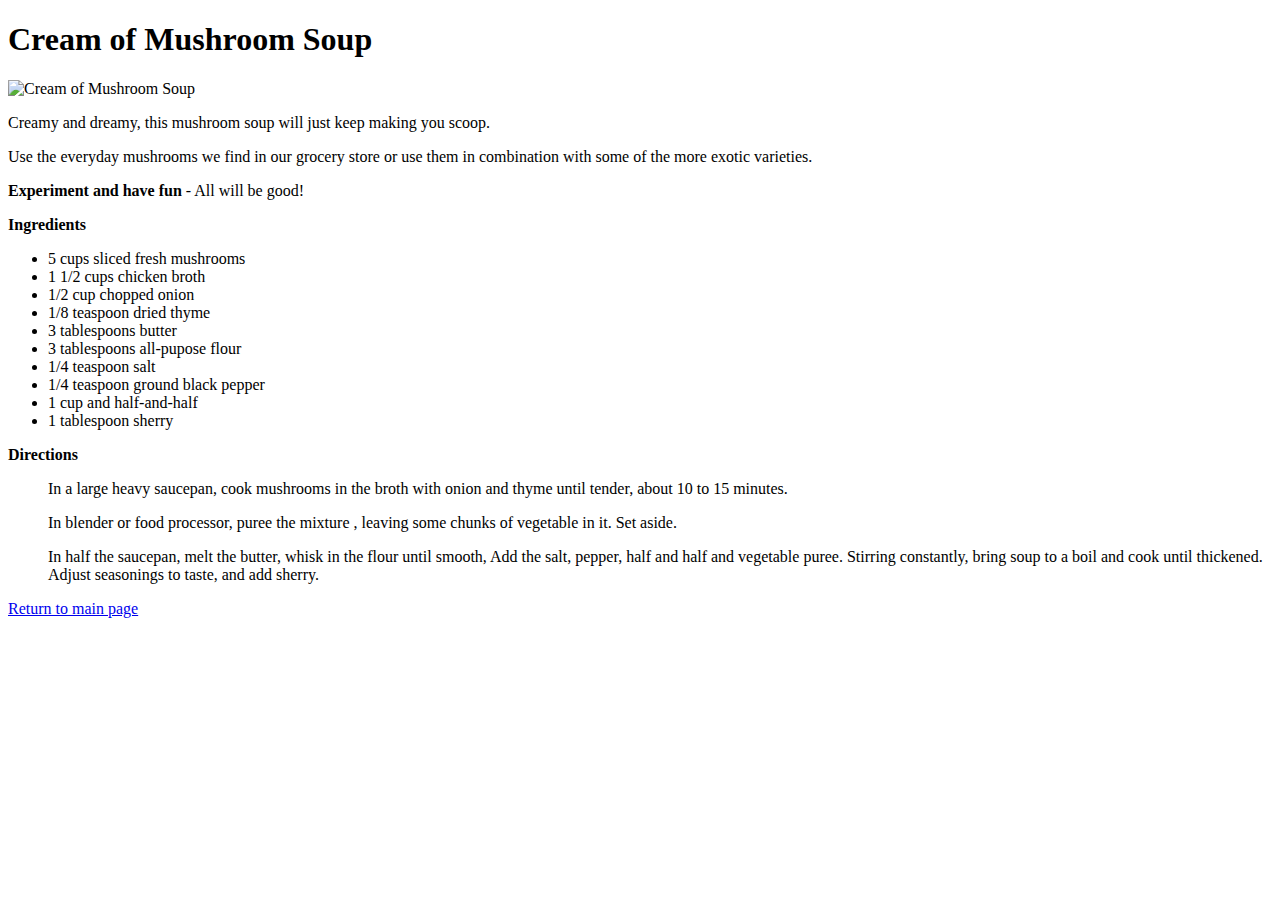
==== index.html @ 163d734c "Added index.html as home page for the project." ====
<!DOCTYPE html>
<htm lang="en"l>

    <head>
        <meta charset="UTF-8">
        <title>RECIPES</title>
    </head>

    <body>
        <h1>Cream of Mushroom Soup</h1>

        <img src="https://imagesvc.meredithcorp.io/v3/mm/image?url=https%3A%2F%2Fimages.media-allrecipes.com%2Fuserphotos%2F94846.jpg" 
        width=500px alt="Cream of Mushroom Soup">

        <p>Creamy and dreamy, this mushroom soup will just keep making you scoop.</p>
        <p>Use the everyday mushrooms we find in our grocery store or use them in combination with some of the more exotic varieties.</p>
        <p><strong>Experiment and have fun</strong> - All will be good!</p>
        <p><strong>Ingredients</strong></p>
            <ul>
                <li>5 cups sliced fresh mushrooms</li>
                <li>1 1/2 cups chicken broth</li>
                <li>1/2 cup chopped onion</li>
                <li>1/8 teaspoon dried thyme</li>
                <li>3 tablespoons butter</li>
                <li>3 tablespoons all-pupose flour</li>
                <li>1/4 teaspoon salt</li>
                <li>1/4 teaspoon ground black pepper</li>
                <li>1 cup and half-and-half</li>
                <li>1 tablespoon sherry</li>
            </ul>

        <p><strong>Directions</strong></p>
            <ol>
                <p>In a large heavy saucepan, cook mushrooms in the broth with onion and thyme until tender, about 10 to 15 minutes.</p>
                <p>In blender or food processor, puree the mixture , leaving some chunks of vegetable in it. Set aside.</p>            
                <p>In half the saucepan, melt the butter, whisk in the flour until smooth, Add the salt, pepper, half and half and vegetable puree. Stirring constantly, bring soup to a boil and cook until thickened. Adjust seasonings to taste, and add sherry.</p>
            </ol>
            <p></p>
            <a href="../index.html">Return to main page</a>
    </body>

</html>
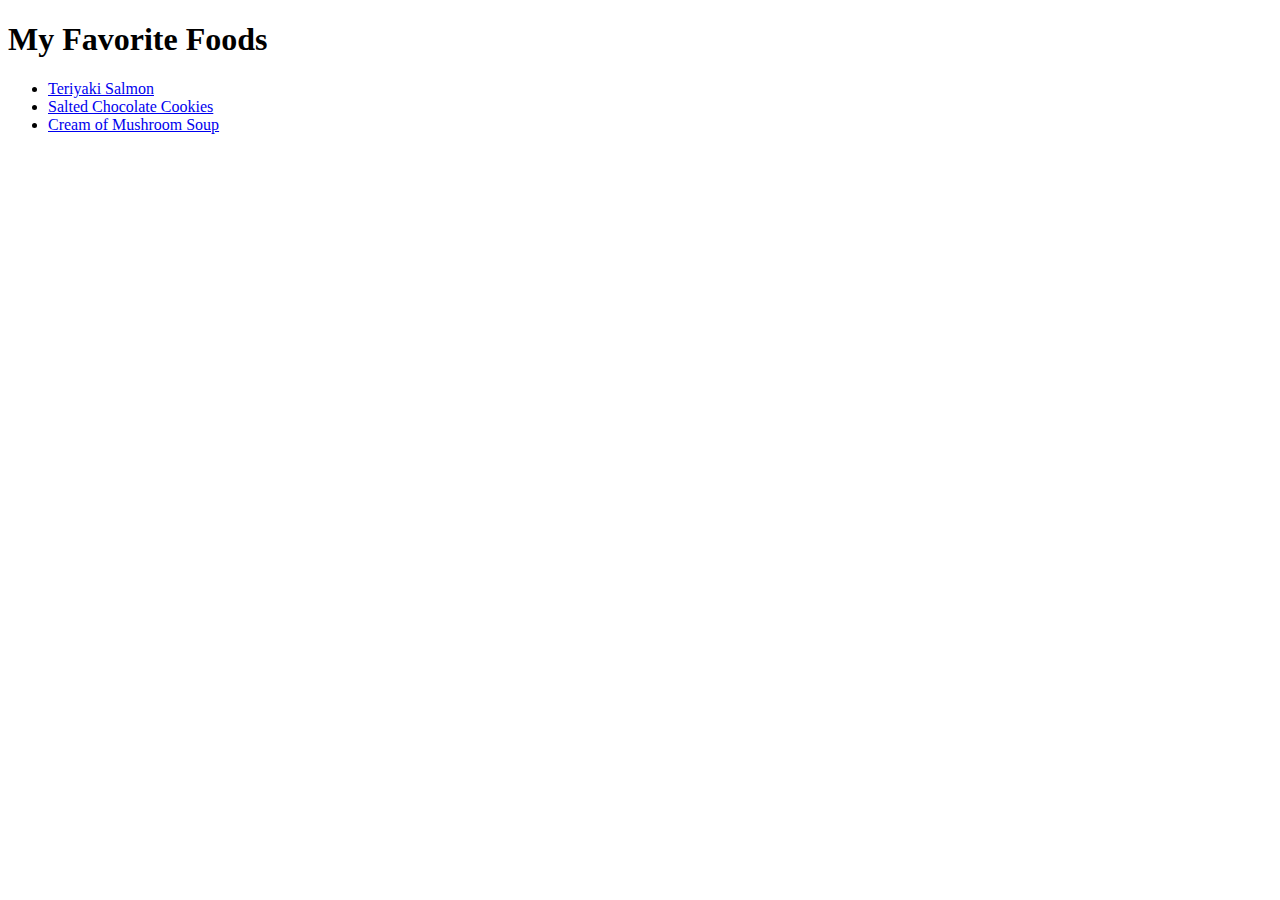
==== commit 32f98458: "Accidentally pasted the wrong code on index.html and is now fixed." ====
--- a/index.html
+++ b/index.html
@@ -7,36 +7,13 @@
     </head>
 
     <body>
-        <h1>Cream of Mushroom Soup</h1>
-
-        <img src="https://imagesvc.meredithcorp.io/v3/mm/image?url=https%3A%2F%2Fimages.media-allrecipes.com%2Fuserphotos%2F94846.jpg" 
-        width=500px alt="Cream of Mushroom Soup">
-
-        <p>Creamy and dreamy, this mushroom soup will just keep making you scoop.</p>
-        <p>Use the everyday mushrooms we find in our grocery store or use them in combination with some of the more exotic varieties.</p>
-        <p><strong>Experiment and have fun</strong> - All will be good!</p>
-        <p><strong>Ingredients</strong></p>
-            <ul>
-                <li>5 cups sliced fresh mushrooms</li>
-                <li>1 1/2 cups chicken broth</li>
-                <li>1/2 cup chopped onion</li>
-                <li>1/8 teaspoon dried thyme</li>
-                <li>3 tablespoons butter</li>
-                <li>3 tablespoons all-pupose flour</li>
-                <li>1/4 teaspoon salt</li>
-                <li>1/4 teaspoon ground black pepper</li>
-                <li>1 cup and half-and-half</li>
-                <li>1 tablespoon sherry</li>
-            </ul>
-
-        <p><strong>Directions</strong></p>
-            <ol>
-                <p>In a large heavy saucepan, cook mushrooms in the broth with onion and thyme until tender, about 10 to 15 minutes.</p>
-                <p>In blender or food processor, puree the mixture , leaving some chunks of vegetable in it. Set aside.</p>            
-                <p>In half the saucepan, melt the butter, whisk in the flour until smooth, Add the salt, pepper, half and half and vegetable puree. Stirring constantly, bring soup to a boil and cook until thickened. Adjust seasonings to taste, and add sherry.</p>
-            </ol>
-            <p></p>
-            <a href="../index.html">Return to main page</a>
+        
+        <h1>My Favorite Foods</h1>
+        <ul>
+        <li><a href="recipes/TeriyakiSalmon.html">Teriyaki Salmon</a></li>
+        <li><a href="recipes/SaltedCookies.html">Salted Chocolate Cookies</a></li>
+        <li><a href="recipes/MushroomSoup.html">Cream of Mushroom Soup</a></li>
+        </ul>
     </body>
 
 </html>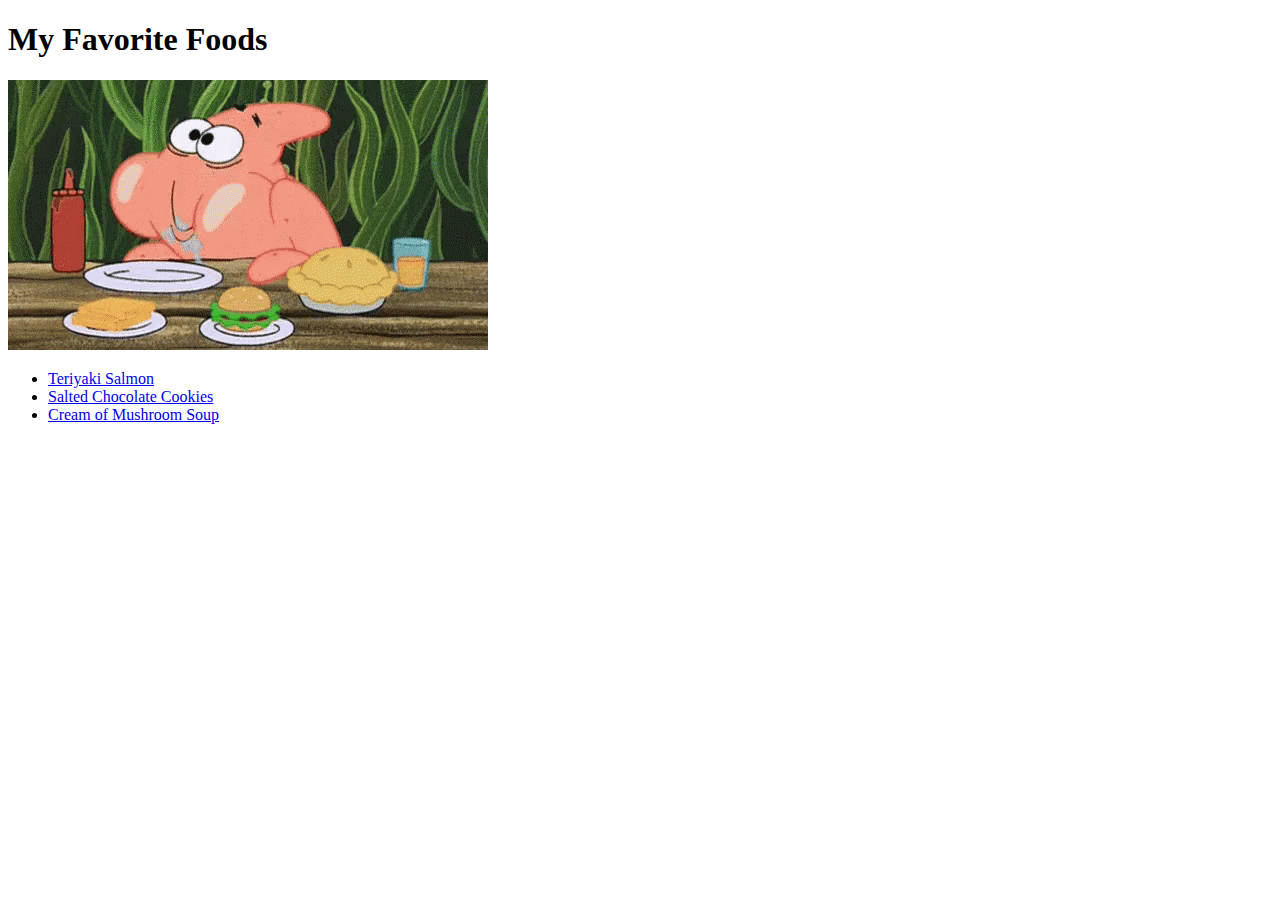
==== commit 0c09f999: "Added a gif to liven up the page." ====
--- a/index.html
+++ b/index.html
@@ -9,6 +9,7 @@
     <body>
         
         <h1>My Favorite Foods</h1>
+        <img src='images/patrick.gif' alt="A very gluttonous pink-colored starfish">
         <ul>
         <li><a href="recipes/TeriyakiSalmon.html">Teriyaki Salmon</a></li>
         <li><a href="recipes/SaltedCookies.html">Salted Chocolate Cookies</a></li>
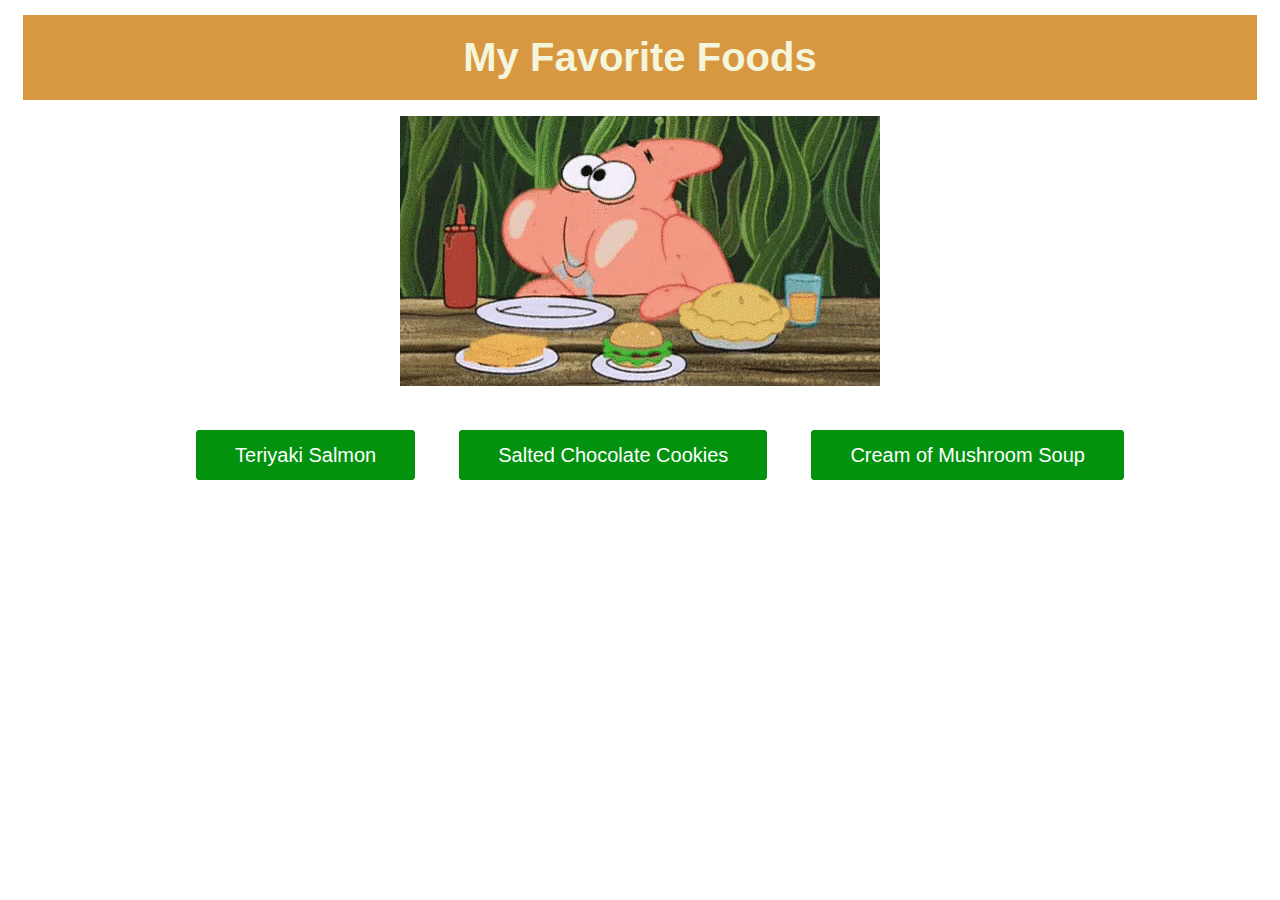
==== commit 92e5a32d: "Just playing around" ====
--- a/index.html
+++ b/index.html
@@ -2,19 +2,27 @@
 <htm lang="en"l>
 
     <head>
+        <link rel="stylesheet" href="style.css">
         <meta charset="UTF-8">
         <title>RECIPES</title>
     </head>
 
     <body>
-        
-        <h1>My Favorite Foods</h1>
-        <img src='images/patrick.gif' alt="A very gluttonous pink-colored starfish">
-        <ul>
-        <li><a href="recipes/TeriyakiSalmon.html">Teriyaki Salmon</a></li>
-        <li><a href="recipes/SaltedCookies.html">Salted Chocolate Cookies</a></li>
-        <li><a href="recipes/MushroomSoup.html">Cream of Mushroom Soup</a></li>
-        </ul>
+        <div>
+            <h1>My Favorite Foods</h1>
+                <p class="patrick">
+                    <img src='images/patrick.gif' alt="A very gluttonous pink-colored starfish">
+                </p>
+                <div class="table">
+                <p class="patrick">
+                     <ul>
+                         <li><a class="buttons" href="recipes/TeriyakiSalmon.html">Teriyaki Salmon</a></li>
+                         <li><a class="buttons" href="recipes/SaltedCookies.html">Salted Chocolate Cookies</a></li>
+                         <li><a class="buttons" href="recipes/MushroomSoup.html">Cream of Mushroom Soup</a></li>
+                    </ul>
+                </p> 
+                </div>   
+        </div>
     </body>
 
 </html>--- a/style.css
+++ b/style.css
@@ -0,0 +1,49 @@
+h1 {
+    border: 5px solid rgb(216, 151, 65);
+    background-color: rgb(216, 151, 65);
+    text-align: center;
+    font-family:Helvetica, sans-serif;
+    font-size: 40px;
+    color:beige;
+    padding: 15px;
+    margin: 15px;
+    
+}
+
+.patrick {
+    text-align: center;
+}
+
+.table {
+    display: table;
+    margin: 0 auto;
+}
+
+ul {
+    min-width: 696px;
+	list-style: none;
+	padding-top: 20px;
+}
+
+li {
+    display: inline;
+
+}
+
+.buttons {
+    background-color: #02920e;
+    border: 14px solid #02920e;
+    border-radius: 4px;
+    color: #ffffff;
+    font-family: arial,sans-serif;
+    font-size: 20px;
+    margin: 20px;
+    padding: 0 25px;
+    line-height: 27px;
+    height: 54px;
+    width: 72px;
+    text-align: center;
+    cursor: pointer;
+    user-select: none;
+    text-decoration: none;
+}
